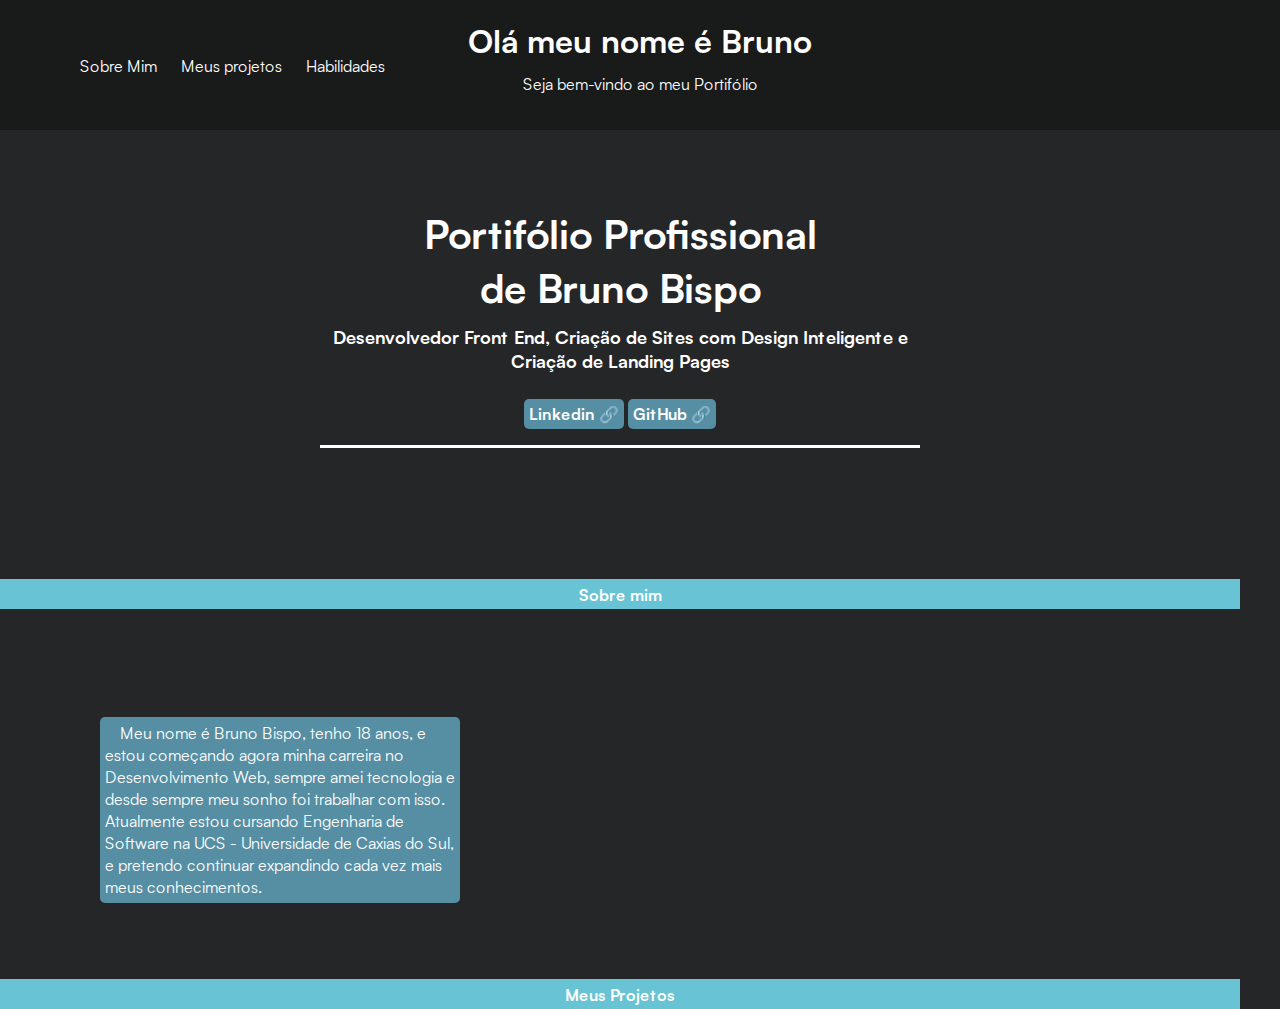
==== site/index.html @ 5d4f3976 "version 1.0" ====
<!DOCTYPE html>
<html lang="en">
<head>
    <meta charset="UTF-8">
    <meta http-equiv="X-UA-Compatible" content="IE=edge">
    <meta name="viewport" content="width=device-width, initial-scale=1.0">
    <title>Meu portifólio</title>
    <link rel="stylesheet" href="style.css">
</head>
<body>
    <header>
        <h1>Olá meu nome é Bruno</h1>
        <p>Seja bem-vindo ao meu Portifólio</p>
    </header>
    <nav>
        <a href="#">Sobre Mim</a>
        <a href="#">Meus projetos</a>
        <a href="#">Habilidades</a>
    </nav>
    <main>
        <section id="introduction">
            <div>
                <h2>Portifólio Profissional<br/>de Bruno Bispo</h2>
                <p>Desenvolvedor Front End, Criação de Sites com Design Inteligente e Criação de Landing Pages</p>
                <span><a href="https://br.linkedin.com">Linkedin &#x1F517</a></span>
                <span><a href="https://github.com/brunobispo12">GitHub &#x1F517</a></span>
            </div>
        </section>
        <div class="space"> <p>Sobre mim</p> </div>
        <section id="sobre-mim">
            <p>Meu nome é Bruno Bispo, tenho 18 anos, e estou começando agora minha carreira no Desenvolvimento Web, sempre amei tecnologia e desde sempre meu sonho foi trabalhar com isso. Atualmente estou cursando Engenharia de Software na UCS - Universidade de Caxias do Sul, e pretendo continuar expandindo cada vez mais meus conhecimentos.</p>
        </section>
        <div class="space"> <p> Meus Projetos</p> </div>
    </main>
    <footer></footer>
</body>
</html>
---- site/style.css ----
*{
    margin: 0;
    padding: 0;
}

@font-face {
    font-family: Satoshi;
    src: url(./fonts/Satoshi-Regular.ttf);
}

@font-face {
    font-family: Satoshi-Bold;
    src: url(./fonts/Satoshi-Bold.ttf);
}

:root{
    --cor0: #252627;
    --cor1: #E83151;
    --cor2: #9CFC97;
    --cor3: #568EA3;
    --cor4: #68C3D4;

    --fonte-padrao: Satoshi;
    --fonte-bold: Satoshi-Bold;
}

header{
    color: #fff;
    background-color: rgba(0, 0, 0, 0.311);
    min-height: 110px;
    text-align: center;
    padding-top: 20px;
    font-family: var(--fonte-padrao);
}

header > h1 {
    font-family: var(--fonte-bold);
}

header > p {
    padding-top: 10px;
}

body{
    background-color: var(--cor0);
}

nav{
    margin-top: -75px;
    padding-left: 60px;
}

nav > a {
    text-decoration: none;
    color: #fff;
    font-family: var(--fonte-padrao);
    margin-left: 20px;
    position: relative;
}

nav a::after{
    content: " ";
    width: 0%;
    height: 1px;
    background-color: #fff;
    position: absolute;
    bottom: 0;
    left: 0;
    transition: 0.5s ease-in-out;
}

nav a:hover::after{
    width: 100%;
}

section#introduction{
    margin-top: 55px;
    height: 447px;
    min-width: 320px;
    max-width: 1240px;
}

section > div{
    font-family: var(--fonte-bold);
    text-align: center;
    padding-top: 75px;
    padding-bottom: 20px;
    background-color: #252627;
    min-width: 320px;
    max-width: 600px;
    margin: auto;
    color: #fff;
    border-bottom: solid #fff;
}

section > div > h2 {
    font-size: 40px;
}

section > div > p {
    padding-top: 10px;
    padding-bottom: 30px;
    text-align: center;
    font-size: 18px;
}

section > div > span > a {
    text-decoration: none;
    color: #fff;
    background-color: var(--cor3);
    border-radius: 5px;
    padding: 5px 5px 5px 5px;
    justify-content: center;
}

.space{
    background-color: var(--cor4);
    min-width: 320px;
    max-width: 1240px;
    height: 30px;
    text-align: center;
    font-family: var(--fonte-bold);
    color: white;
}

.space > p{
    padding-top: 4.7px;
}

section#sobre-mim{
    padding-top: 20px;
    min-width: 320px;
    max-width: 1240px;
    height: 350px;
    font-family: var(--fonte-padrao);
    color: #fff;
}

section#sobre-mim > p {
    text-indent: 15px;
    width: 350px;
    background-color: var(--cor3);
    border-radius: 5px;
    padding: 5px;
    margin-top: 87.5px;
    margin-left: 100px;
}
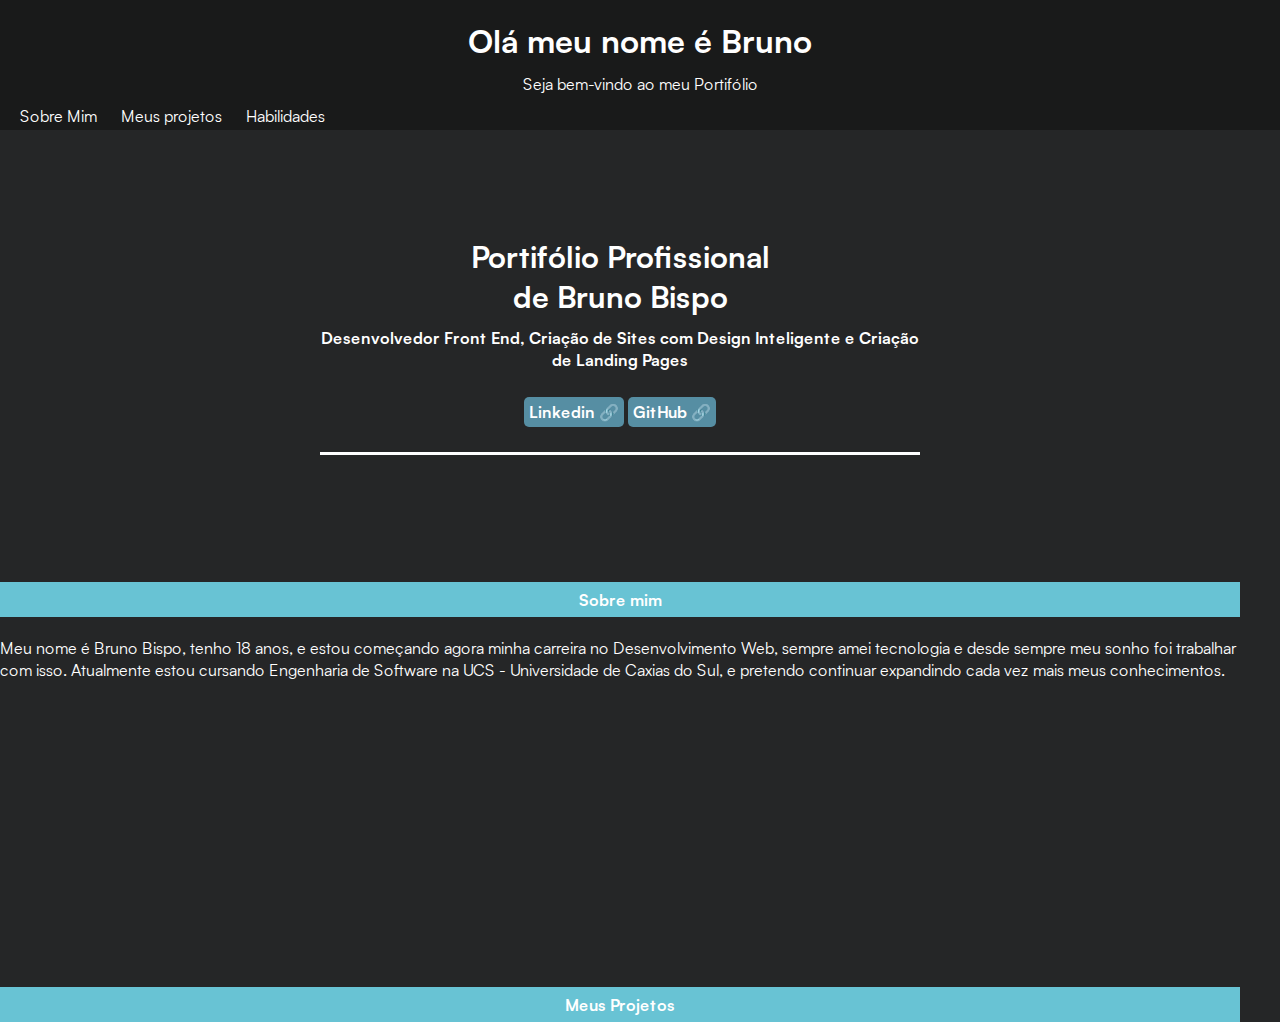
==== commit b8abe9ac: "Alterações de tamanho" ====
--- a/site/index.html
+++ b/site/index.html
@@ -24,6 +24,7 @@
                 <p>Desenvolvedor Front End, Criação de Sites com Design Inteligente e Criação de Landing Pages</p>
                 <span><a href="https://br.linkedin.com">Linkedin &#x1F517</a></span>
                 <span><a href="https://github.com/brunobispo12">GitHub &#x1F517</a></span>
+                <div class="barra"></div>
             </div>
         </section>
         <div class="space"> <p>Sobre mim</p> </div>
--- a/site/style.css
+++ b/site/style.css
@@ -46,8 +46,7 @@
 }
 
 nav{
-    margin-top: -75px;
-    padding-left: 60px;
+    margin-top: -25px;
 }
 
 nav > a {
@@ -75,16 +74,17 @@
 
 section#introduction{
     margin-top: 55px;
-    height: 447px;
+    height: 400px;
     min-width: 320px;
     max-width: 1240px;
+    
 }
 
 section > div{
     font-family: var(--fonte-bold);
     text-align: center;
-    padding-top: 75px;
-    padding-bottom: 20px;
+    height: 215px;
+    padding-top: 55px;
     background-color: #252627;
     min-width: 320px;
     max-width: 600px;
@@ -94,14 +94,14 @@
 }
 
 section > div > h2 {
-    font-size: 40px;
+    font-size: 30px;
 }
 
 section > div > p {
     padding-top: 10px;
     padding-bottom: 30px;
     text-align: center;
-    font-size: 18px;
+    font-size: 16px;
 }
 
 section > div > span > a {
@@ -117,14 +117,12 @@
     background-color: var(--cor4);
     min-width: 320px;
     max-width: 1240px;
-    height: 30px;
-    text-align: center;
+    height: 35px;
     font-family: var(--fonte-bold);
     color: white;
-}
-
-.space > p{
-    padding-top: 4.7px;
+    display: flex;
+    justify-content: center;
+    align-items: center;
 }
 
 section#sobre-mim{
@@ -136,13 +134,4 @@
     color: #fff;
 }
 
-section#sobre-mim > p {
-    text-indent: 15px;
-    width: 350px;
-    background-color: var(--cor3);
-    border-radius: 5px;
-    padding: 5px;
-    margin-top: 87.5px;
-    margin-left: 100px;
-}
 
